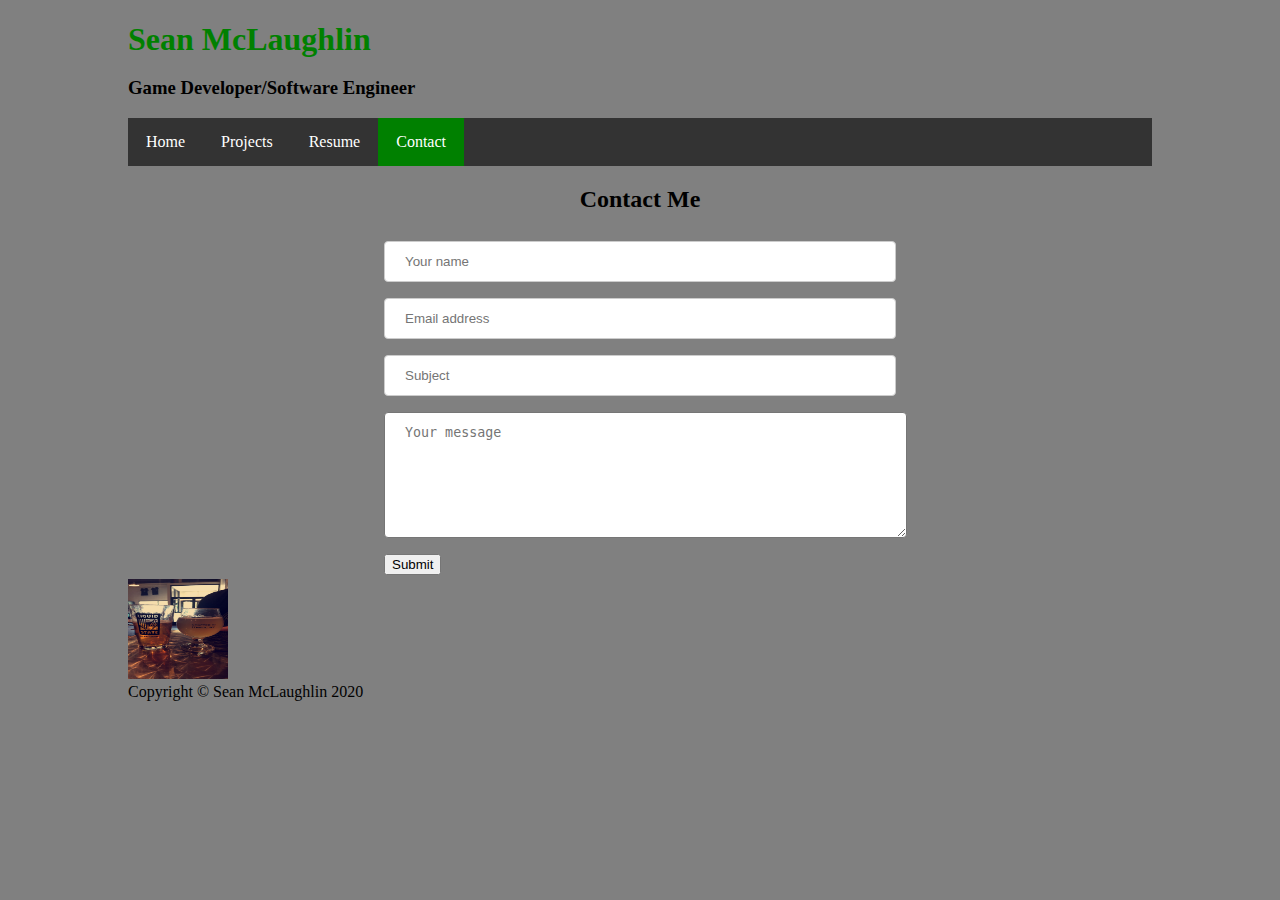
==== contact.html @ 1a816da1 "Added more pages and navigation" ====
<!DOCTYPE html>
<html>
    <head>
        <link rel="stylesheet" href="style.css">
    </head>
    <body>
        <div>
            <h1 name="testname">Sean McLaughlin</h1>
            <h3>Game Developer/Software Engineer</h3>
            <ul>
                <li><a href=index.html>Home</a></li>
                <li><a href=projects.html>Projects</a></li>
                <li><a href=resume.html>Resume</a></li>
                <li><a class= "active" href=contact.html>Contact</a></li>
            </ul>
        </div>

        <h2 name=contactMe>Contact Me</h2>
        <form name= "contactForm" action="post">
            <input placeholder="Your name">
            <input placeholder="Email address">
            <input placeholder="Subject">
            <textarea placeholder="Your message"></textarea>
            <button>Submit</button>
        </form>

        <a href="https://www.linkedin.com"><img src="images/IMG_2037.JPG" height="100px" width="100px" alt="linkedIn"></a>
    </body>
    <footer>Copyright &copy; Sean McLaughlin 2020</footer>
</html>
---- style.css ----
body{
    margin: 5px 10%;
    background-color: grey;
}

ul{
    list-style-type: none;
    margin: 0;
    padding: 0;
    overflow: hidden;
    background-color: #333;
}

li {
    float: left;
}

li a{
    display: block;
    color: rgb(255, 255, 255);
    text-align: center;
    padding: 15px 18px;
    text-decoration: none;
}

li a:hover{
    background-color: dimgray;
}

.active{
    background-color: green;
}

h1[name = testname]{
    color: green;
    margin-bottom: 1px;
}
h4{
    margin-top: 1px;
}

input{
    width: 50%;
    padding: 12px 20px;
    margin: 8px 25%;
    display: inline-block;
    border: 1px solid #ccc;
    border-radius: 4px;
    box-sizing: border-box;
}

textarea{
    width: 47%;
    height: 100px;
    margin: 8px 25%;
    border-radius: 4px;
    padding: 12px 20px;
}

button{
    margin: 4px 25%;
}

h2[name=contactMe]{
    text-align: center;
    border-radius: 4px;
}

span{
    vertical-align: top;
}

div[name= leftImage]{
    margin-left: 20px;
}

div[name= rightImage]{
    text-align: right;
    margin-right: 20px;
}

div[name= wrapper]{
    background-color: rgb(23, 23, 146);
}

span[name= landingTxt]{
    font-size: 20px;
    margin-right: 5px;
}

img[name= landingImg]{
    float: right;
    margin-right: 15px;
}
div[name= landingBox]{
    margin: 10px 15%;
}
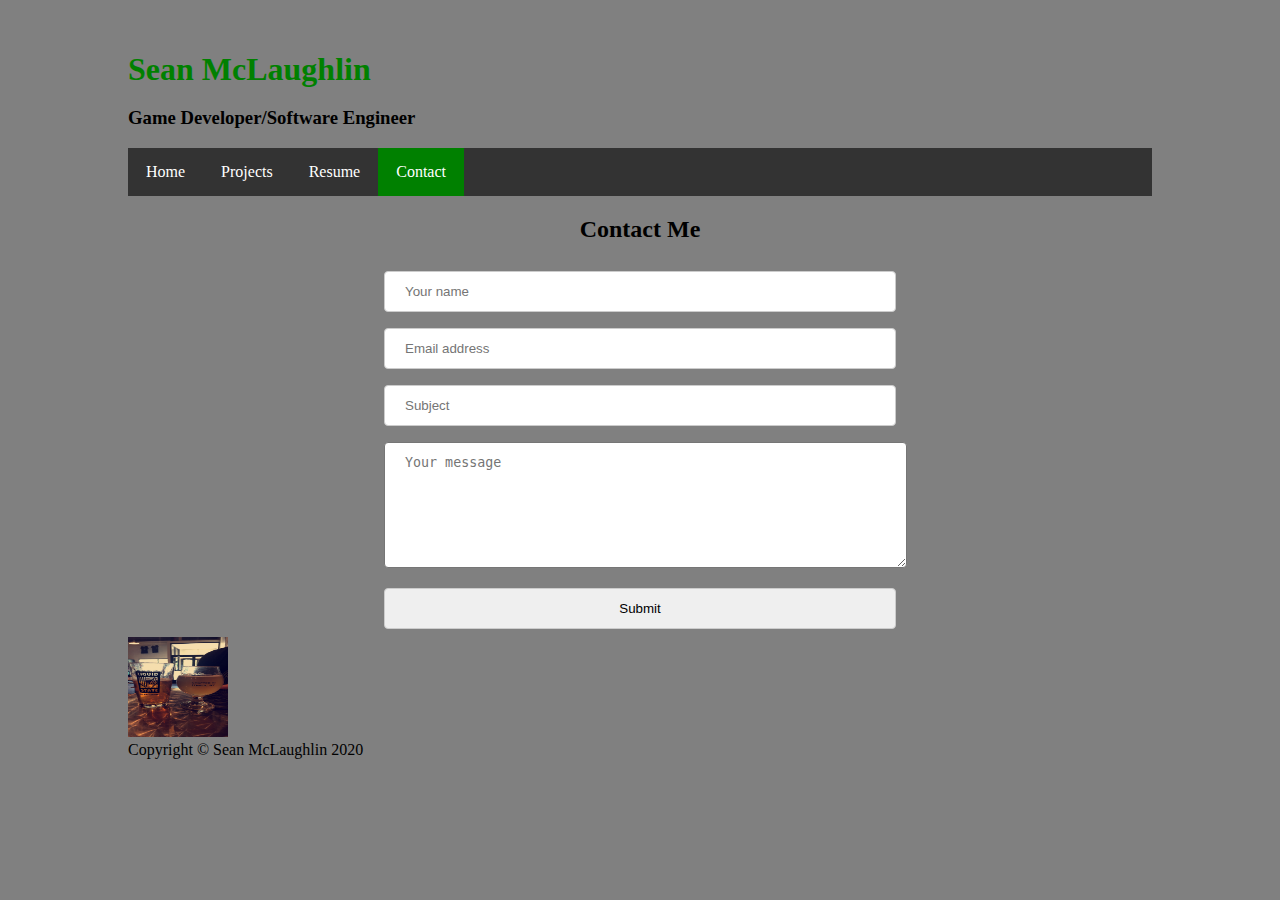
==== commit e01f1ca0: "Updated contact and index pages" ====
--- a/contact.html
+++ b/contact.html
@@ -16,12 +16,12 @@
         </div>
 
         <h2 name=contactMe>Contact Me</h2>
-        <form name= "contactForm" action="post">
-            <input placeholder="Your name">
-            <input placeholder="Email address">
-            <input placeholder="Subject">
-            <textarea placeholder="Your message"></textarea>
-            <button>Submit</button>
+        <form name= "contactForm" method="post" action="index.php">
+            <input name= "name" placeholder="Your name" required>
+            <input name="email" placeholder="Email address" required>
+            <input name="subject" placeholder="Subject" required>
+            <textarea name="message" placeholder="Your message"></textarea>
+            <input id="submit" type="submit" name="submit" value="Submit">
         </form>
 
         <a href="https://www.linkedin.com"><img src="images/IMG_2037.JPG" height="100px" width="100px" alt="linkedIn"></a>
--- a/style.css
+++ b/style.css
@@ -34,6 +34,7 @@
 h1[name = testname]{
     color: green;
     margin-bottom: 1px;
+    padding-top: 30px;
 }
 h4{
     margin-top: 1px;
@@ -61,7 +62,7 @@
     margin: 4px 25%;
 }
 
-h2[name=contactMe]{
+h2[name= contactMe]{
     text-align: center;
     border-radius: 4px;
 }
@@ -81,6 +82,8 @@
 
 div[name= wrapper]{
     background-color: rgb(23, 23, 146);
+    padding-bottom: 20px;
+    margin-bottom: 15px;
 }
 
 span[name= landingTxt]{
@@ -90,8 +93,8 @@
 
 img[name= landingImg]{
     float: right;
-    margin-right: 15px;
+    margin-right: 20px;
 }
 div[name= landingBox]{
-    margin: 10px 15%;
+    margin: 10px 15% 20px;
 }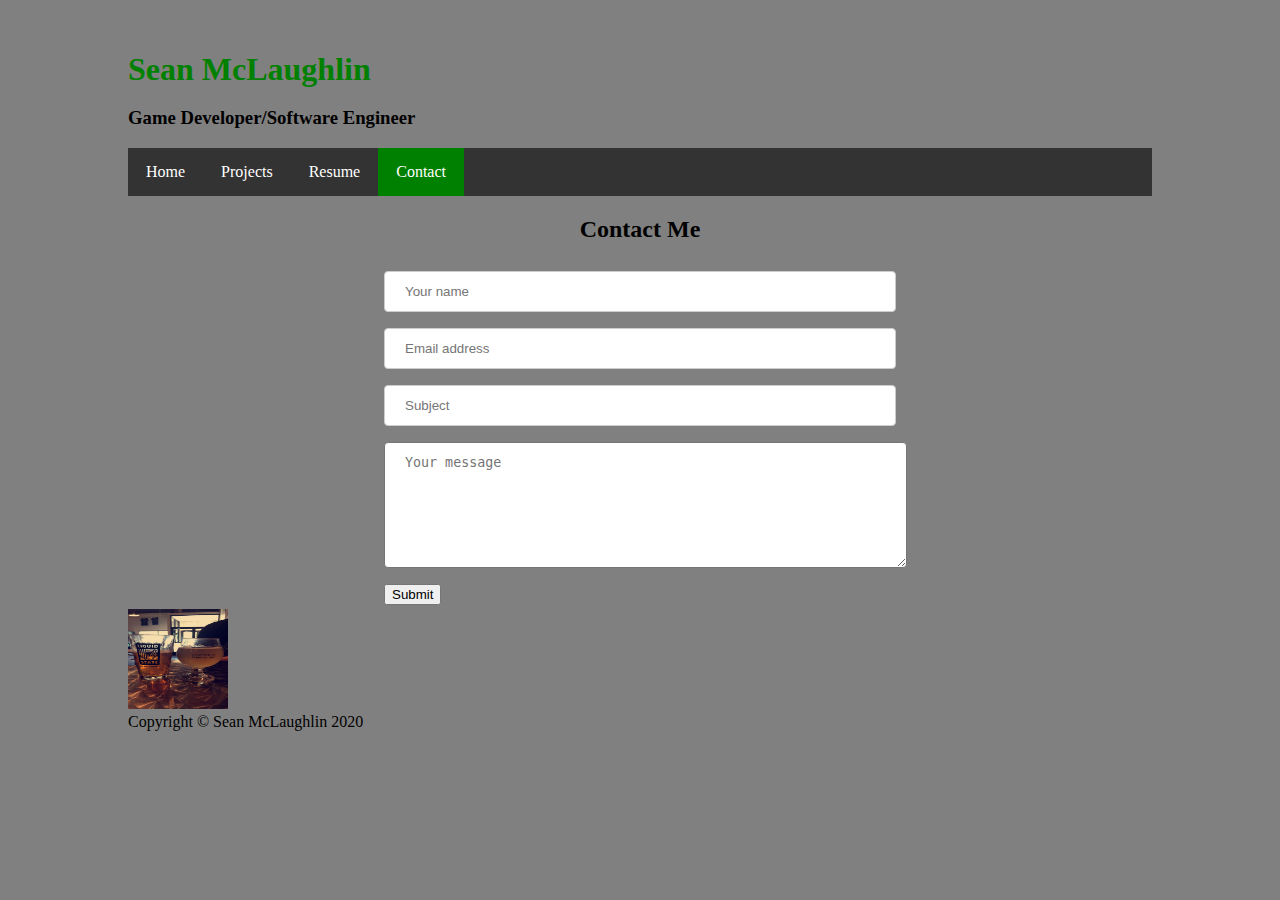
==== commit 23edd918: "Update contact.html" ====
--- a/contact.html
+++ b/contact.html
@@ -16,12 +16,12 @@
         </div>
 
         <h2 name=contactMe>Contact Me</h2>
-        <form name= "contactForm" method="post" action="index.php">
+        <form name= "contactForm" method="post" action="https://usebasin.com/f/ca9345298276">
             <input name= "name" placeholder="Your name" required>
             <input name="email" placeholder="Email address" required>
             <input name="subject" placeholder="Subject" required>
             <textarea name="message" placeholder="Your message"></textarea>
-            <input id="submit" type="submit" name="submit" value="Submit">
+            <button type="submit">Submit</button>
         </form>
 
         <a href="https://www.linkedin.com"><img src="images/IMG_2037.JPG" height="100px" width="100px" alt="linkedIn"></a>
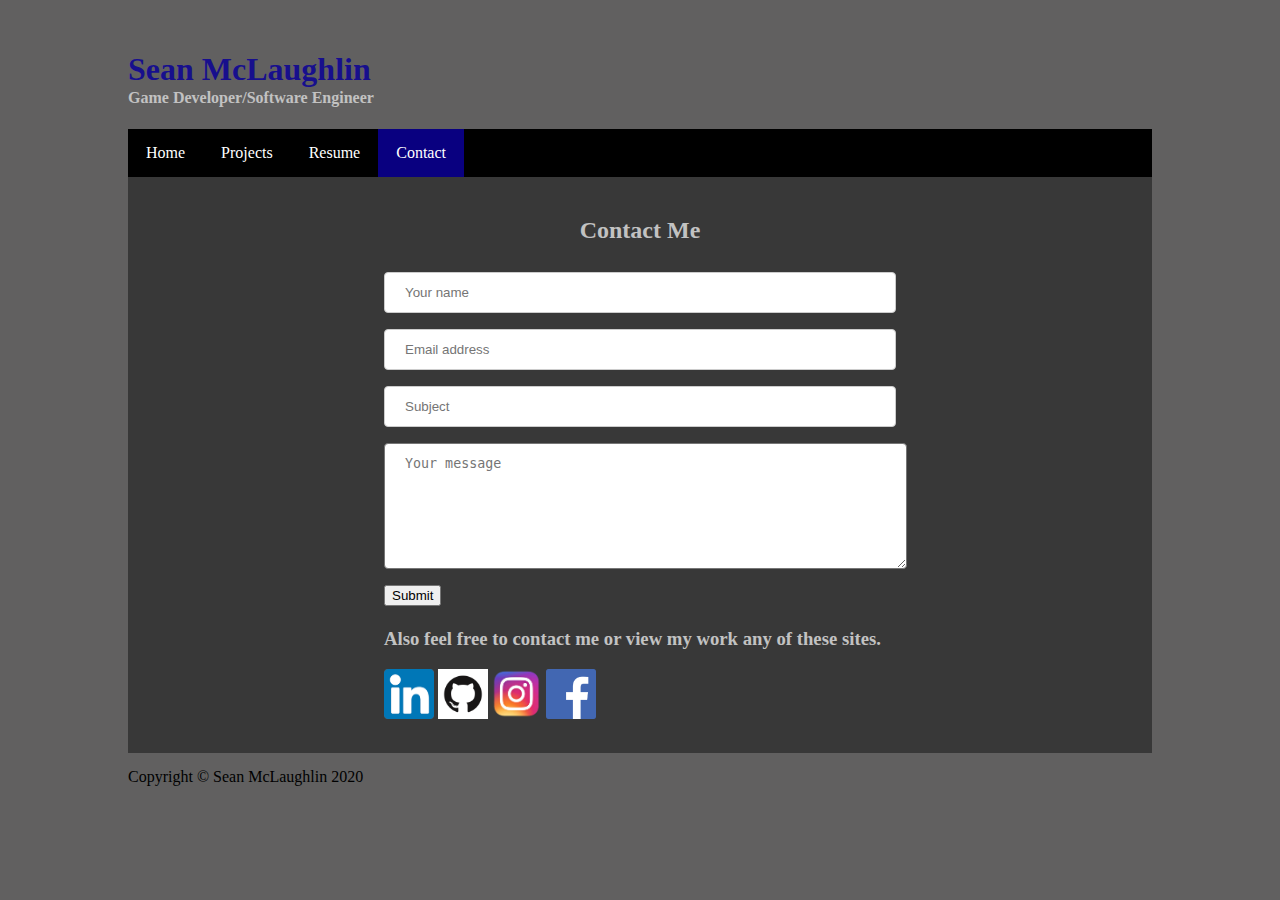
==== commit 2889d842: "Updated Home, Projects, and Resume pages" ====
--- a/contact.html
+++ b/contact.html
@@ -4,9 +4,9 @@
         <link rel="stylesheet" href="style.css">
     </head>
     <body>
-        <div>
-            <h1 name="testname">Sean McLaughlin</h1>
-            <h3>Game Developer/Software Engineer</h3>
+        <div name= "nav">
+            <h1 name="name">Sean McLaughlin</h1>
+            <h4>Game Developer/Software Engineer</h4>
             <ul>
                 <li><a href=index.html>Home</a></li>
                 <li><a href=projects.html>Projects</a></li>
@@ -15,16 +15,24 @@
             </ul>
         </div>
 
-        <h2 name=contactMe>Contact Me</h2>
-        <form name= "contactForm" method="post" action="https://usebasin.com/f/ca9345298276">
-            <input name= "name" placeholder="Your name" required>
-            <input name="email" placeholder="Email address" required>
-            <input name="subject" placeholder="Subject" required>
-            <textarea name="message" placeholder="Your message"></textarea>
-            <button type="submit">Submit</button>
-        </form>
+        <div name= "wrapper">
+            <h2 name=contactMe>Contact Me</h2>
+            <form name= "contactForm" method="post" action="https://usebasin.com/f/ca9345298276">
+                <input name= "name" placeholder="Your name" required>
+                <input name="email" placeholder="Email address" required>
+                <input name="subject" placeholder="Subject" required>
+                <textarea name="message" placeholder="Your message"></textarea>
+                <button type="submit">Submit</button>
+            </form>
 
-        <a href="https://www.linkedin.com"><img src="images/IMG_2037.JPG" height="100px" width="100px" alt="linkedIn"></a>
+            <div name= "social">
+                <h3 name= "socialHeader">Also feel free to contact me or view my work any of these sites.</h3>
+                <a href="https://www.linkedin.com/in/sean-mclaughlin-23219b155"><img src="images/linkedIn.png" height="50px" width= "50px" alt="LinkedIn"></a>
+                <a href="https://github.com/MclSean95"><img src="images/GitHub-Mark.png" height="50px" width="50px" alt="Github"></a>
+                <a href="https://www.instagram.com/MclSean95/"><img src="images/instagram.png" height="50px" width="50px" alt="Instagram"></a>
+                <a href="https://www.facebook.com/sean.mclaughlin.9404"><img src="images/facebook.png" height="50px" width="50px" alt="Facebook"></a>
+            </div>
+        </div>
     </body>
     <footer>Copyright &copy; Sean McLaughlin 2020</footer>
 </html>--- a/style.css
+++ b/style.css
@@ -1,6 +1,6 @@
 body{
     margin: 5px 10%;
-    background-color: grey;
+    background-color: rgb(97, 96, 96);
 }
 
 ul{
@@ -8,7 +8,7 @@
     margin: 0;
     padding: 0;
     overflow: hidden;
-    background-color: #333;
+    background-color: rgb(0, 0, 0);
 }
 
 li {
@@ -24,20 +24,21 @@
 }
 
 li a:hover{
-    background-color: dimgray;
+    background-color: rgb(51, 51, 51);
 }
 
 .active{
-    background-color: green;
+    background-color: rgba(10, 0, 150, 0.856);
 }
 
-h1[name = testname]{
-    color: green;
+h1[name = name]{
     margin-bottom: 1px;
     padding-top: 30px;
+    color: rgba(10, 0, 150, 0.856);
 }
 h4{
     margin-top: 1px;
+    color:  rgb(194, 194, 194);
 }
 
 input{
@@ -65,30 +66,42 @@
 h2[name= contactMe]{
     text-align: center;
     border-radius: 4px;
+    margin-top: 0px;
+    padding-top: 20px;
+    color:  rgb(194, 194, 194);
 }
 
 span{
+    color:  rgb(194, 194, 194);;
     vertical-align: top;
+    font-size: 20px;
 }
 
 div[name= leftImage]{
-    margin-left: 20px;
+    margin-left: 15%;
+    margin-right: 15%;
+    padding-bottom: 20px;
+    height: 200px;
 }
 
 div[name= rightImage]{
-    text-align: right;
-    margin-right: 20px;
+    margin-right: 15%;
+    margin-left: 15%;
+    padding-bottom: 20px;
+    height: 200px;
 }
 
 div[name= wrapper]{
-    background-color: rgb(23, 23, 146);
+    background-color: rgb(56, 56, 56);
     padding-bottom: 20px;
     margin-bottom: 15px;
+    padding-top: 20px;
 }
 
 span[name= landingTxt]{
     font-size: 20px;
     margin-right: 5px;
+    color: rgb(194, 194, 194);
 }
 
 img[name= landingImg]{
@@ -97,4 +110,39 @@
 }
 div[name= landingBox]{
     margin: 10px 15% 20px;
+}
+
+div[name= social]{
+    margin: 10px 25%;
+}
+
+h2[name= landingHeader]{
+    color: rgb(194, 194, 194);
+}
+
+a:visited{
+    color: white;
+}
+
+h3{
+    color:  rgb(194, 194, 194);;
+}
+
+img[name= left]{
+    float: left;
+    padding-right: 20px;
+}
+
+img[name= right]{
+    float: right;
+    padding-left: 20px;
+}
+
+h3[name= headerRight]{
+    text-align: right;
+}
+
+a[name= resume]{
+    margin-left: 30%;
+    padding-top: 20px;
 }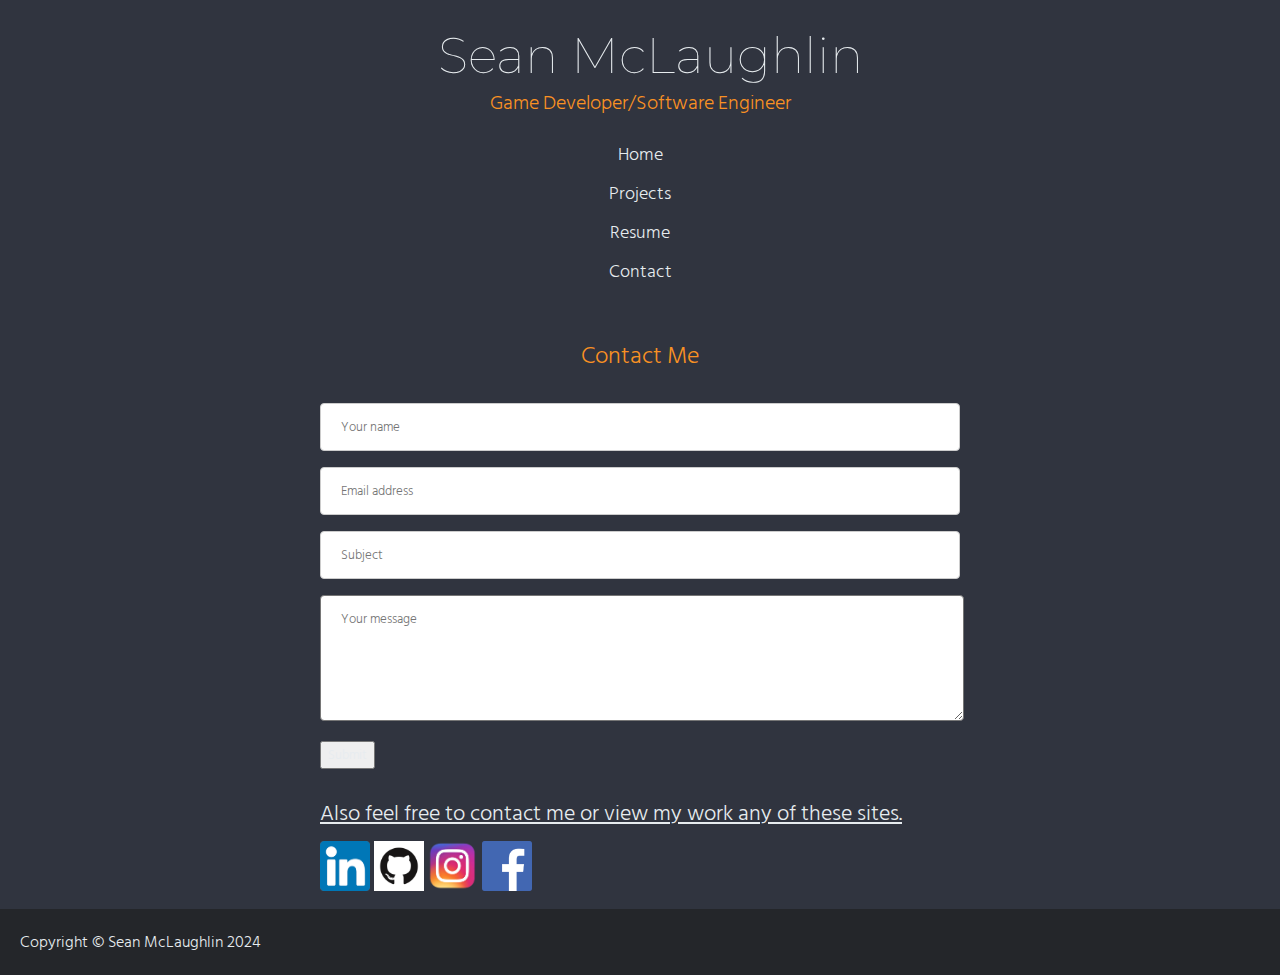
==== commit 9ad7634e: "Reworked layout" ====
--- a/contact.html
+++ b/contact.html
@@ -1,5 +1,6 @@
 <!DOCTYPE html>
 <html>
+    <title>Contact Me</title>
     <head>
         <link rel="stylesheet" href="style.css">
     </head>
@@ -11,7 +12,7 @@
                 <li><a href=index.html>Home</a></li>
                 <li><a href=projects.html>Projects</a></li>
                 <li><a href=resume.html>Resume</a></li>
-                <li><a class= "active" href=contact.html>Contact</a></li>
+                <li><a href=contact.html>Contact</a></li>
             </ul>
         </div>
 
@@ -34,5 +35,5 @@
             </div>
         </div>
     </body>
-    <footer>Copyright &copy; Sean McLaughlin 2020</footer>
+    <footer>Copyright &copy; Sean McLaughlin 2024</footer>
 </html>--- a/style.css
+++ b/style.css
@@ -1,44 +1,94 @@
+@import url('https://fonts.googleapis.com/css2?family=Hind+Siliguri:wght@300&family=Montserrat:wght@300&family=Tektur&display=swap');
+
+.grid-container{
+    display: grid;
+    grid-template-columns: 50% auto;
+    column-gap: 10px;
+    
+}
+
+.sub-grid-container{
+    display: grid;
+    grid-template-columns: 30% auto;
+    column-gap: 10px;
+    
+}
+
+.name{
+    position: sticky;
+    top: 0;
+    height: 100px;
+}
+
+.timeframe{
+    margin-right: 15px;
+}
+
+.experience{
+    padding: 15px;
+    font-size: 18px;
+}
+
+.experience:hover{
+    background-color: #494e5e;
+    border-radius: 15px;
+}
+
+*{
+    font-family: sans-serif;
+    font-weight: 200;
+    font-family: "Hind Siliguri";
+    color: #E7ECEF;
+}
+
 body{
-    margin: 5px 10%;
-    background-color: rgb(97, 96, 96);
+    margin: 0px;
+    background-color: #30343F;
+    max-width: 100%;
+    overflow-x: hidden;
+    margin-top: 25px;
 }
 
 ul{
     list-style-type: none;
-    margin: 0;
+    margin: auto;
     padding: 0;
     overflow: hidden;
-    background-color: rgb(0, 0, 0);
+    text-align: center;
+    width: fit-content;
+    font-size: 18px;
 }
 
-li {
-    float: left;
+a:hover{
+    color: #E3A729;
 }
 
 li a{
     display: block;
-    color: rgb(255, 255, 255);
+    color: #E7ECEF;
     text-align: center;
-    padding: 15px 18px;
+    padding: 5px;
     text-decoration: none;
-}
-
-li a:hover{
-    background-color: rgb(51, 51, 51);
-}
-
-.active{
-    background-color: rgba(10, 0, 150, 0.856);
 }
 
 h1[name = name]{
     margin-bottom: 1px;
-    padding-top: 30px;
-    color: rgba(10, 0, 150, 0.856);
+    color: #E7ECEF;
+    text-align: center;
+    font-weight: 100;
+    font-family: "Montserrat";
+    font-size: 50px;
+    text-align: center;
+    margin-left: 20px;
+    margin-top: 0px;
 }
 h4{
     margin-top: 1px;
-    color:  rgb(194, 194, 194);
+    color: #F99123;
+    font-size: 20px;
+    font-weight: 100;
+    text-align: center;
+    margin-bottom: 1rem;
 }
 
 input{
@@ -66,42 +116,32 @@
 h2[name= contactMe]{
     text-align: center;
     border-radius: 4px;
-    margin-top: 0px;
-    padding-top: 20px;
-    color:  rgb(194, 194, 194);
+    padding-top: 25px;
+    color:  #F99123;
 }
 
 span{
-    color:  rgb(194, 194, 194);;
+    color:  #E7ECEF;
     vertical-align: top;
-    font-size: 20px;
+    font-size: 18px;
 }
 
 div[name= leftImage]{
-    margin-left: 15%;
     margin-right: 15%;
     padding-bottom: 20px;
-    height: 200px;
 }
 
-div[name= rightImage]{
-    margin-right: 15%;
-    margin-left: 15%;
+
+.wrapper{
     padding-bottom: 20px;
-    height: 200px;
-}
-
-div[name= wrapper]{
-    background-color: rgb(56, 56, 56);
-    padding-bottom: 20px;
-    margin-bottom: 15px;
-    padding-top: 20px;
+    margin-bottom: 0px;
+    width: fit-content;
 }
 
 span[name= landingTxt]{
-    font-size: 20px;
+    font-size: 18px;
     margin-right: 5px;
-    color: rgb(194, 194, 194);
+    color: #E7ECEF;
 }
 
 img[name= landingImg]{
@@ -109,7 +149,7 @@
     margin-right: 20px;
 }
 div[name= landingBox]{
-    margin: 10px 15% 20px;
+    margin-right: 15%;
 }
 
 div[name= social]{
@@ -117,15 +157,17 @@
 }
 
 h2[name= landingHeader]{
-    color: rgb(194, 194, 194);
-}
-
-a:visited{
-    color: white;
+    color: #E7ECEF;
+    font-weight: 200;
+    font-size: 25px;
+    margin-top: 0px;
 }
 
 h3{
-    color:  rgb(194, 194, 194);;
+    color:  #E7ECEF;
+    font-size: 22px;
+    margin-bottom: 10px;
+    text-decoration: underline;
 }
 
 img[name= left]{
@@ -133,16 +175,20 @@
     padding-right: 20px;
 }
 
-img[name= right]{
-    float: right;
-    padding-left: 20px;
-}
-
-h3[name= headerRight]{
-    text-align: right;
-}
-
 a[name= resume]{
     margin-left: 30%;
     padding-top: 20px;
+}
+
+footer{
+    color: #E7ECEF;
+    background-color: #24262A;
+    padding: 20px 20px;
+}
+
+.section-header{
+    margin-bottom: 5px;
+    text-align: center;
+    padding-top: 25px;
+    color: #F99123;
 }